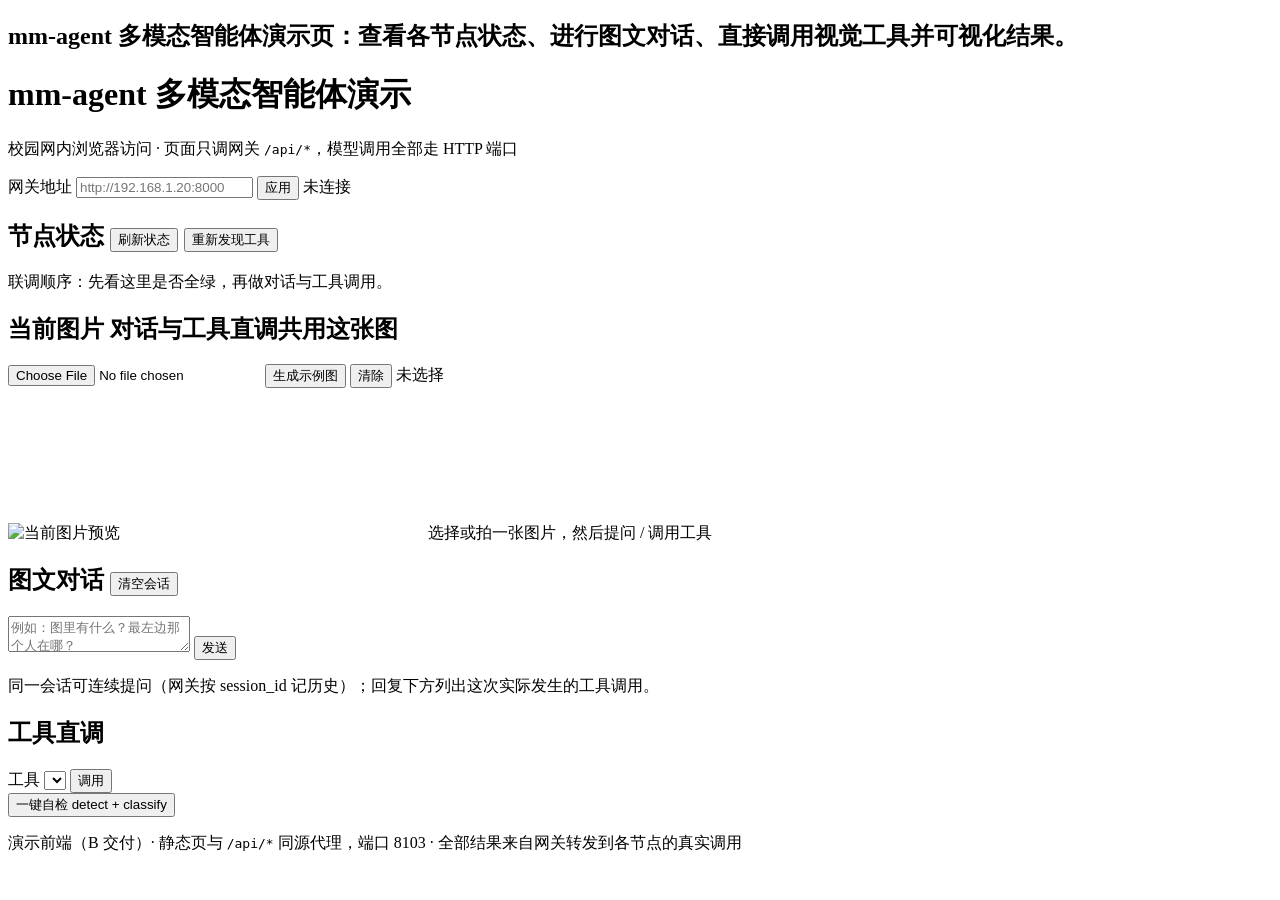
==== web/static/index.html @ beb4dfd7 "feat(web): 新增演示前端（静态页 + /api 同源代理），校园网内展示智能体 页面只调网关 /api/*（文档 §4.3），模型调用全部走 HTTP 端口；代理目标动态解析 （请求头 X-" ====
<!DOCTYPE html>
<html lang="zh-CN">
<head>
<meta charset="utf-8">
<meta name="viewport" content="width=device-width, initial-scale=1">
<title>mm-agent 多模态智能体演示</title>
<link rel="stylesheet" href="/static/style.css">
</head>
<body>
<h2 class="sr-only">mm-agent 多模态智能体演示页：查看各节点状态、进行图文对话、直接调用视觉工具并可视化结果。</h2>

<header class="top">
  <div class="brand">
    <h1>mm-agent 多模态智能体演示</h1>
    <p class="sub">校园网内浏览器访问 · 页面只调网关 <code>/api/*</code>，模型调用全部走 HTTP 端口</p>
  </div>
  <div class="gw">
    <label for="gwTarget">网关地址</label>
    <input id="gwTarget" type="text" spellcheck="false" placeholder="http://192.168.1.20:8000">
    <button id="gwApply" class="btn primary" type="button">应用</button>
    <span id="gwState" class="pill idle">未连接</span>
  </div>
</header>

<main class="wrap">

  <section class="card">
    <h2>节点状态
      <span class="actions">
        <button id="btnHealth" class="btn" type="button">刷新状态</button>
        <button id="btnRefreshTools" class="btn" type="button">重新发现工具</button>
      </span>
    </h2>
    <div class="grid" id="statusGrid"></div>
    <p class="hint" id="statusHint">联调顺序：先看这里是否全绿，再做对话与工具调用。</p>
  </section>

  <section class="card">
    <h2>当前图片 <span class="hint-inline">对话与工具直调共用这张图</span></h2>
    <div class="row">
      <input type="file" id="fileInput" accept="image/*">
      <button id="btnSample" class="btn" type="button">生成示例图</button>
      <button id="btnClearImg" class="btn" type="button">清除</button>
      <span class="hint" id="imgInfo">未选择</span>
    </div>
    <div class="preview">
      <img id="imgPreview" alt="当前图片预览">
      <canvas id="overlay"></canvas>
      <span class="placeholder" id="imgPlaceholder">选择或拍一张图片，然后提问 / 调用工具</span>
    </div>
  </section>

  <div class="cols">
    <section class="card">
      <h2>图文对话
        <span class="actions">
          <button id="btnClearChat" class="btn" type="button">清空会话</button>
        </span>
      </h2>
      <div class="chat" id="chatLog"></div>
      <div class="row">
        <textarea id="chatInput" rows="2" placeholder="例如：图里有什么？最左边那个人在哪？"></textarea>
        <button id="btnSend" class="btn primary" type="button">发送</button>
      </div>
      <p class="hint">同一会话可连续提问（网关按 session_id 记历史）；回复下方列出这次实际发生的工具调用。</p>
    </section>

    <section class="card">
      <h2>工具直调</h2>
      <div class="row">
        <label for="toolSelect">工具</label>
        <select id="toolSelect"></select>
        <button id="btnInvoke" class="btn primary" type="button">调用</button>
      </div>
      <div class="params" id="paramForm"></div>
      <div class="row">
        <button id="btnSelfCheck" class="btn" type="button">一键自检 detect + classify</button>
      </div>
      <div class="result" id="toolResult"></div>
    </section>
  </div>

  <p class="footer">演示前端（B 交付）· 静态页与 <code>/api/*</code> 同源代理，端口 8103 · 全部结果来自网关转发到各节点的真实调用</p>
</main>

<script src="/static/app.js"></script>
</body>
</html>
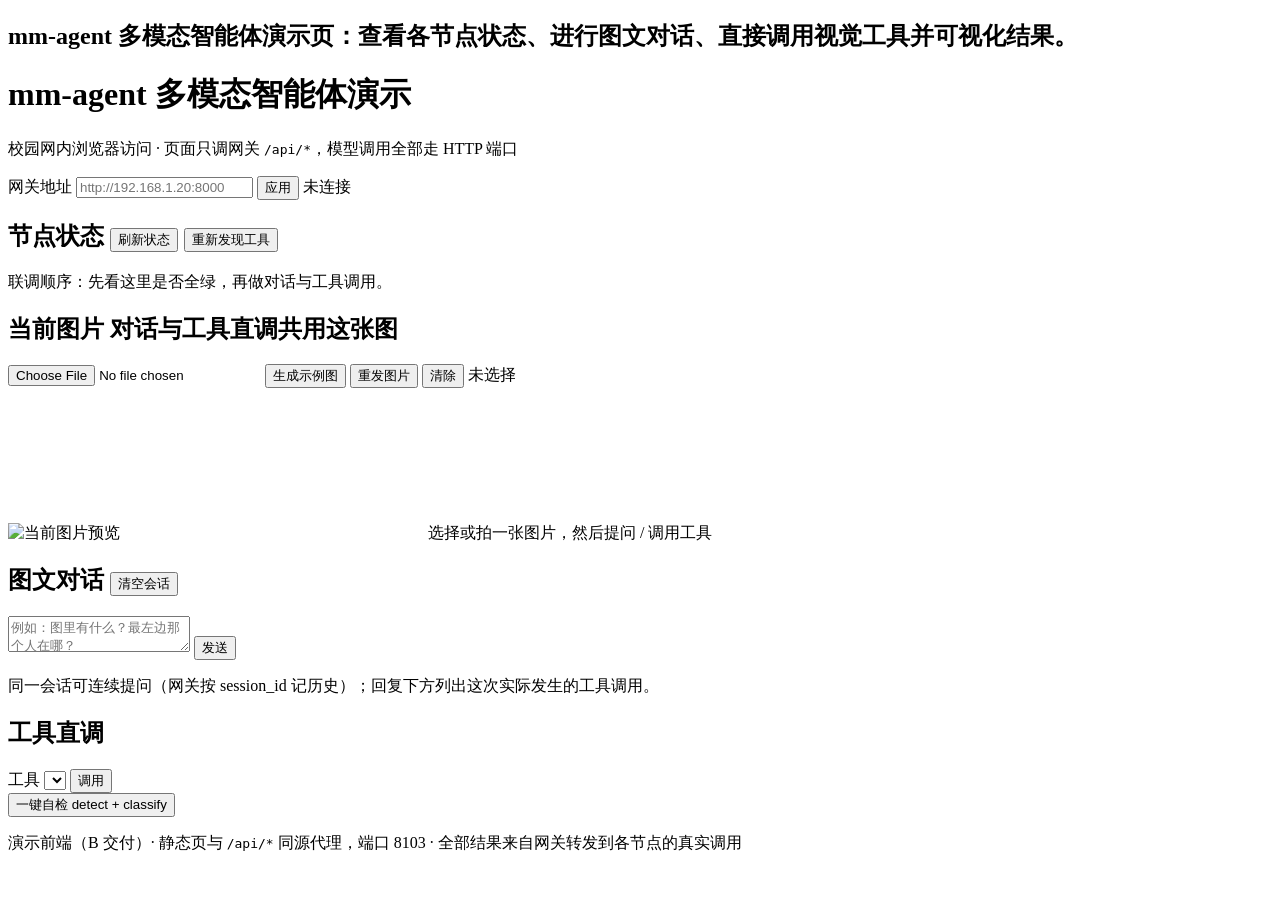
==== commit a7a5b29c: "fix(web): 图片只在换图后第一条消息发送；代理忽略环境变量代理 1) 避免每轮重跑网关预取：网关对本轮带了新图的请求会先跑一遍视觉工具    （detect/classify/ocr）做预取。" ====
--- a/web/static/index.html
+++ b/web/static/index.html
@@ -40,6 +40,7 @@
     <div class="row">
       <input type="file" id="fileInput" accept="image/*">
       <button id="btnSample" class="btn" type="button">生成示例图</button>
+      <button id="btnResendImage" class="btn" type="button">重发图片</button>
       <button id="btnClearImg" class="btn" type="button">清除</button>
       <span class="hint" id="imgInfo">未选择</span>
     </div>
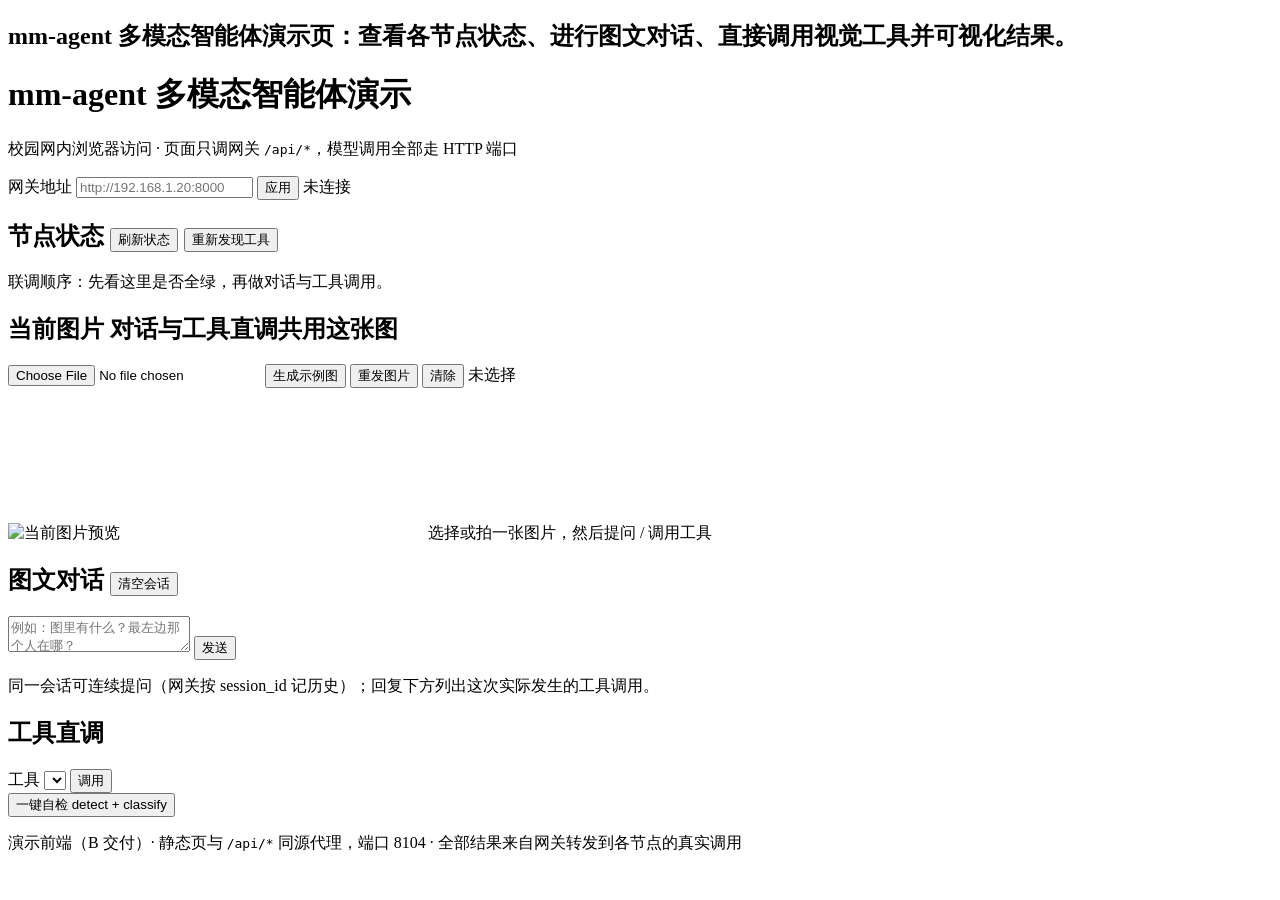
==== commit 04b17eb0: "fix(web): 前端端口改 8104（8103 按契约归 kb）；状态栏支持 kb 与三态胶囊 R1 端口：common/config.py 现在把 PORTS["kb"] 定为 8103，与本前" ====
--- a/web/static/index.html
+++ b/web/static/index.html
@@ -81,7 +81,7 @@
     </section>
   </div>
 
-  <p class="footer">演示前端（B 交付）· 静态页与 <code>/api/*</code> 同源代理，端口 8103 · 全部结果来自网关转发到各节点的真实调用</p>
+  <p class="footer">演示前端（B 交付）· 静态页与 <code>/api/*</code> 同源代理，端口 8104 · 全部结果来自网关转发到各节点的真实调用</p>
 </main>
 
 <script src="/static/app.js"></script>
